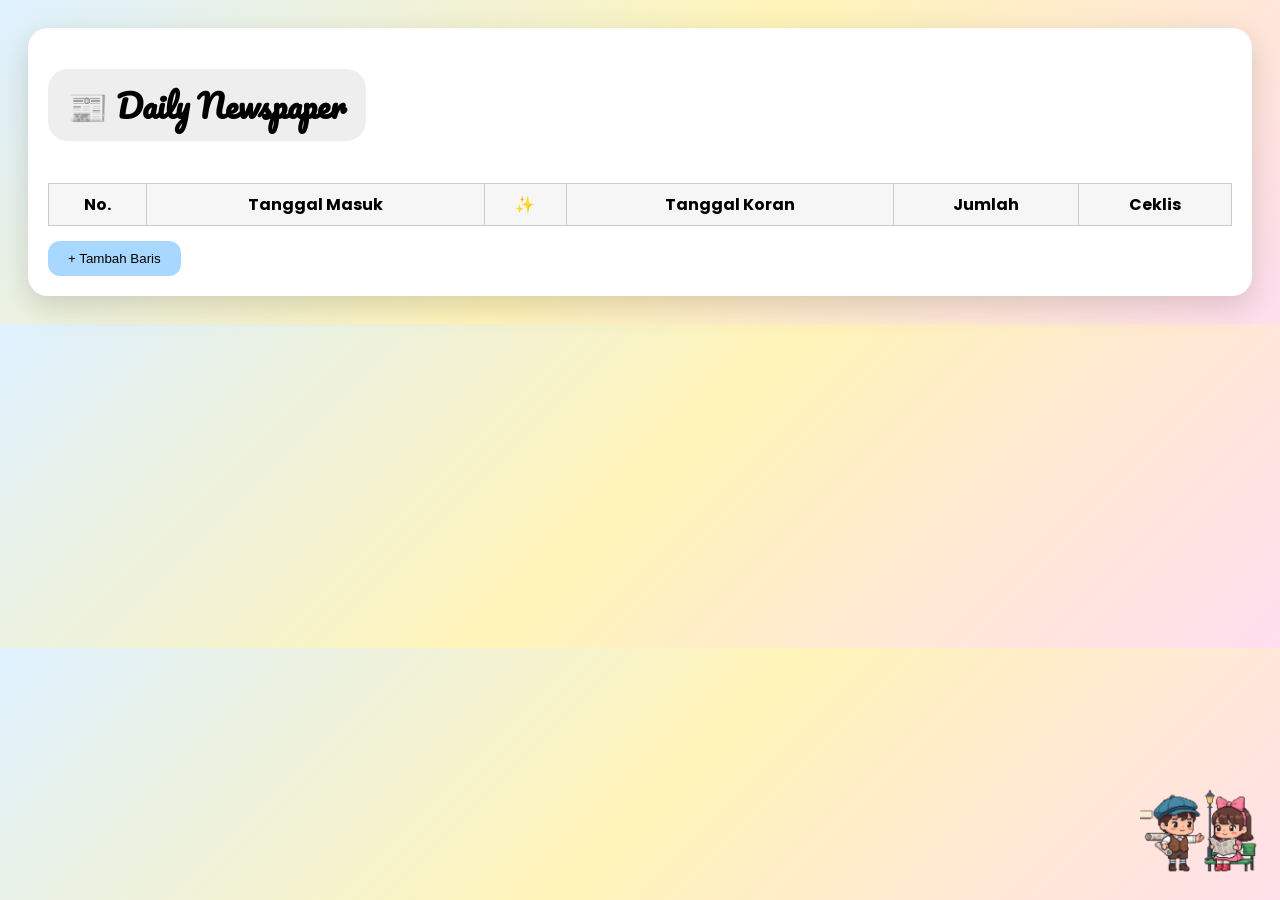
==== index.html @ 7d1302cc "Add initial HTML structure for Daily Newspaper" ====
<!DOCTYPE html>
<html lang="id">
<head>
<meta charset="UTF-8">
<title>Daily Newspaper</title>

<link href="https://fonts.googleapis.com/css2?family=Pacifico&family=Poppins:wght@300;500&display=swap" rel="stylesheet">
<link rel="stylesheet" href="style.css">
</head>

<body>

<div class="container">
  <h1>📰 Daily Newspaper</h1>

  <table id="newsTable">
    <thead>
      <tr>
        <th>No.</th>
        <th>Tanggal Masuk</th>
        <th>✨</th>
        <th>Tanggal Koran</th>
        <th>Jumlah</th>
        <th>Ceklis</th>
      </tr>
    </thead>
    <tbody></tbody>
  </table>

  <button class="addRow" onclick="addRow()">+ Tambah Baris</button>
</div>


<img class="character" src="WhatsApp_Image_2026-02-25_at_08.46.01-removebg-preview.png">

<script src="script.js"></script>
</body>
</html>
---- style.css ----
body{
  font-family:'Poppins',sans-serif;
  background: linear-gradient(135deg,#dff1ff,#fff4b8,#ffddee);
  padding:20px;
}

.container{
  background:white;
  border-radius:20px;
  padding:20px;
  box-shadow:0 10px 30px rgba(0,0,0,.15);
}

h1{
  text-align:center;
  font-family:'Pacifico',cursive;
  background:#eee;
  display:inline-block;
  padding:8px 20px;
  border-radius:20px;
}

table{
  width:100%;
  border-collapse:collapse;
  margin-top:20px;
}

th,td{
  border:1px solid #ccc;
  padding:8px;
  text-align:center;
}

th{
  background:#f6f6f6;
}

button.qty{
  background:#ffd6e7;
  border:none;
  padding:6px 10px;
  margin:2px;
  border-radius:8px;
  cursor:pointer;
}

button.addRow{
  margin-top:15px;
  padding:10px 20px;
  border:none;
  background:#a8d8ff;
  border-radius:12px;
  cursor:pointer;
}

.character{
  position:fixed;
  right:20px;
  bottom:20px;
  width:120px;
}
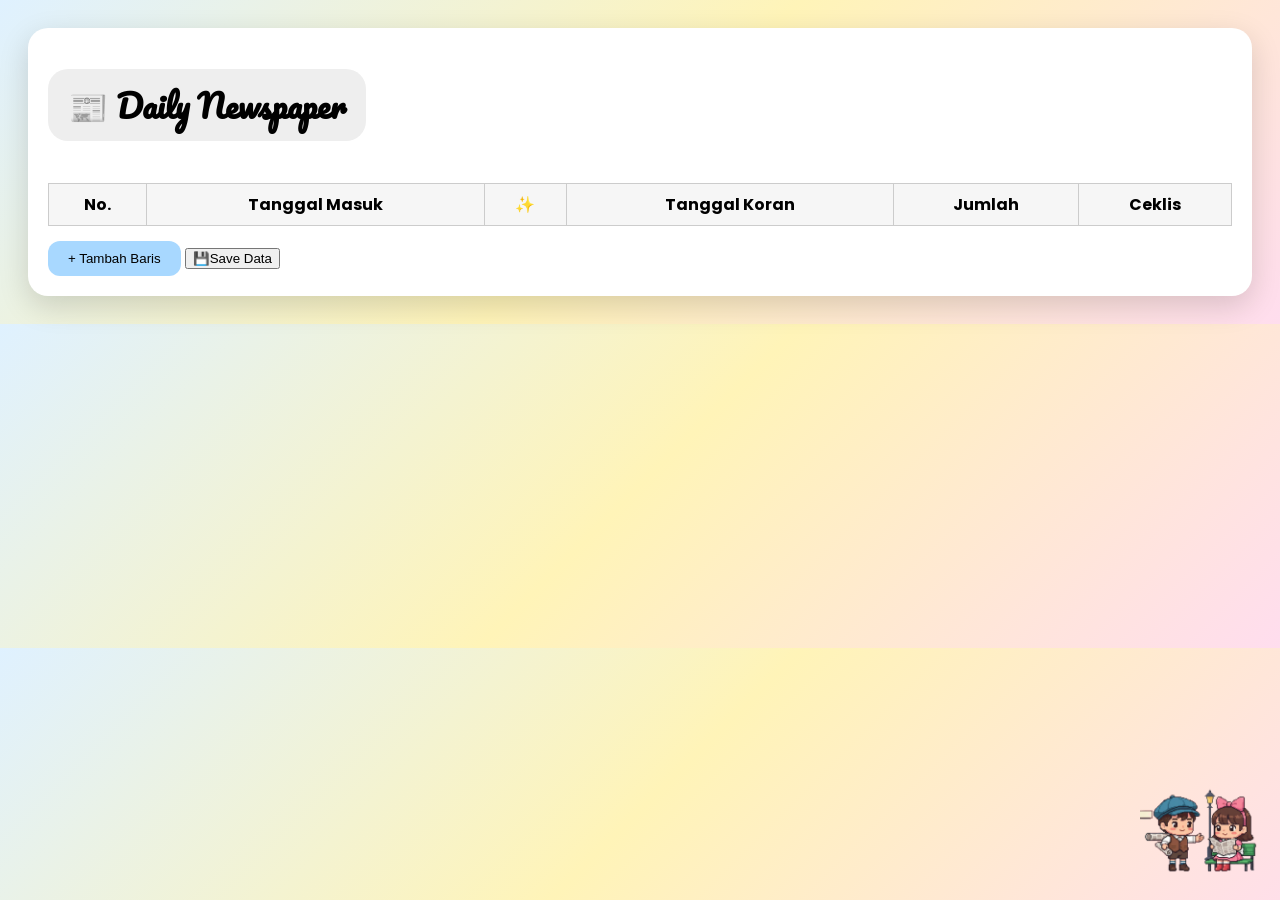
==== commit a67ce364: "Update index.html" ====
--- a/index.html
+++ b/index.html
@@ -28,6 +28,9 @@
   </table>
 
   <button class="addRow" onclick="addRow()">+ Tambah Baris</button>
+
+  <button onclick="saveData()"> 💾Save Data </button>
+  
 </div>
 
 
@@ -36,3 +39,4 @@
 <script src="script.js"></script>
 </body>
 </html>
+
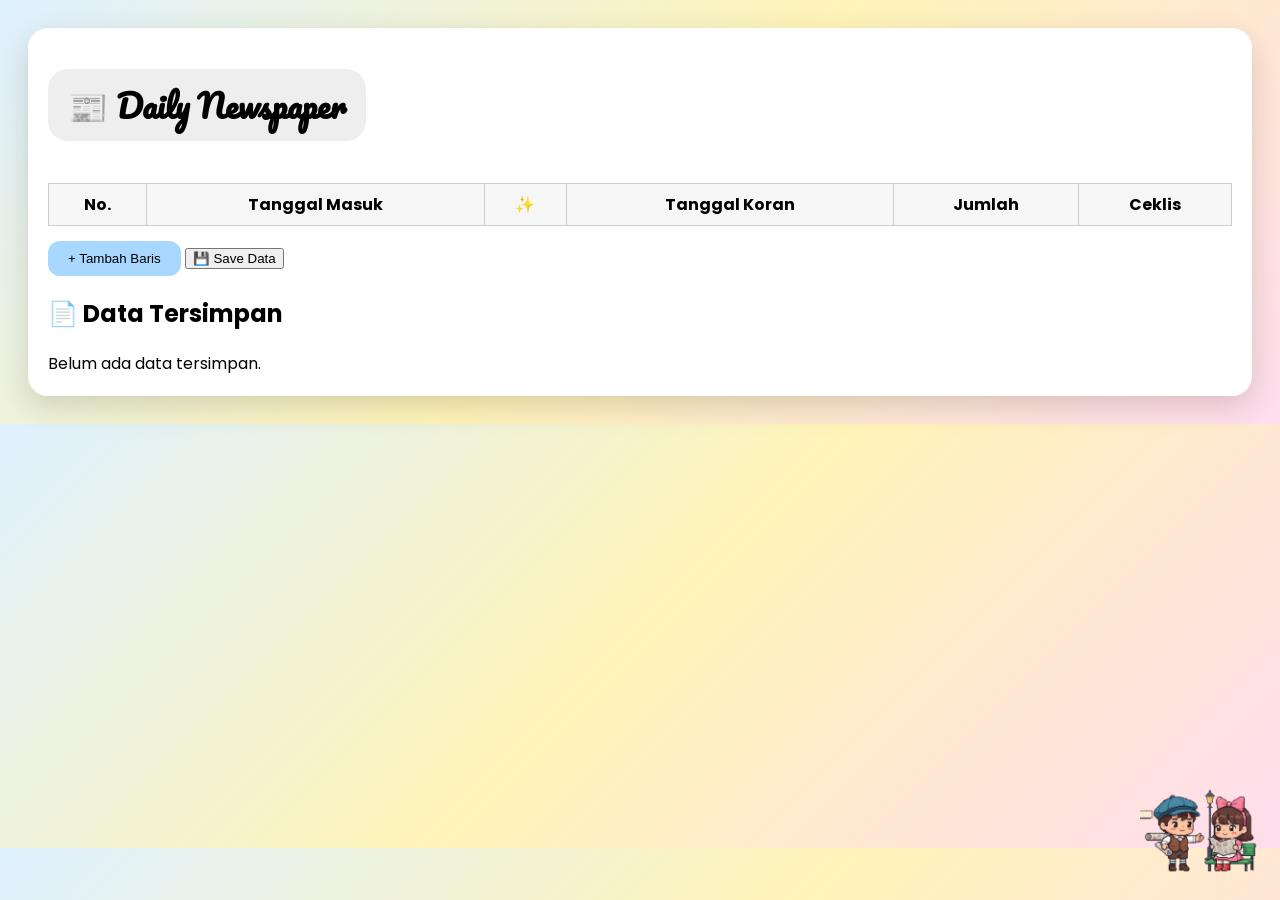
==== commit a9229d9f: "Add saved data section to index.html Added a section to display saved data." ====
--- a/index.html
+++ b/index.html
@@ -28,8 +28,10 @@
   </table>
 
   <button class="addRow" onclick="addRow()">+ Tambah Baris</button>
+<button onclick="saveData()">💾 Save Data</button>
 
-  <button onclick="saveData()"> 💾Save Data </button>
+<h2>📄 Data Tersimpan</h2>
+<div id="savedData">
   
 </div>
 
@@ -40,3 +42,4 @@
 </body>
 </html>
 
+
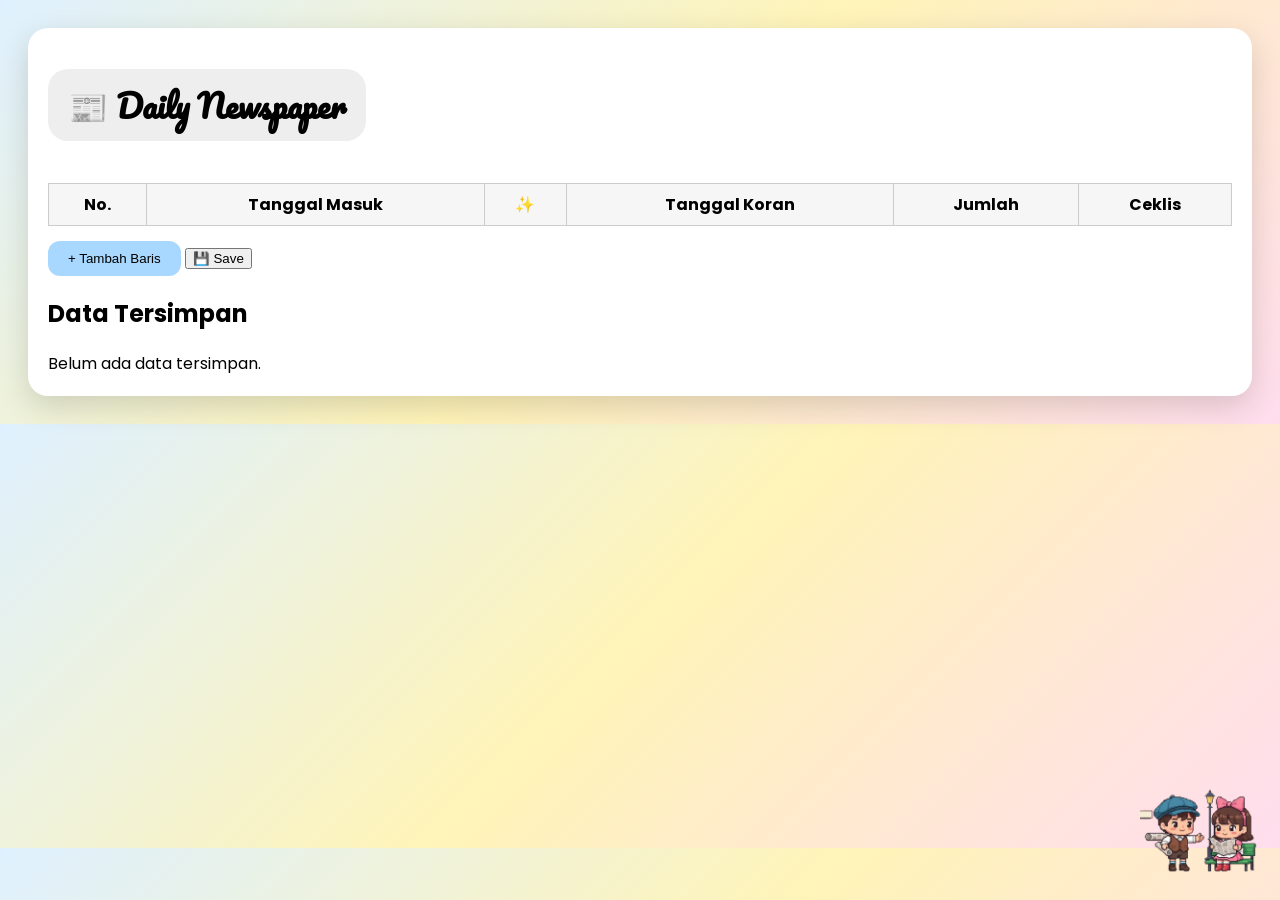
==== commit b4d01171: "Fix HTML structure and formatting" ====
--- a/index.html
+++ b/index.html
@@ -28,18 +28,14 @@
   </table>
 
   <button class="addRow" onclick="addRow()">+ Tambah Baris</button>
-<button onclick="saveData()">💾 Save Data</button>
+  <button onclick="saveData()">💾 Save</button>
 
-<h2>📄 Data Tersimpan</h2>
-<div id="savedData">
-  
+  <h2>Data Tersimpan</h2>
+  <div id="savedData"></div>
 </div>
-
 
 <img class="character" src="WhatsApp_Image_2026-02-25_at_08.46.01-removebg-preview.png">
 
 <script src="script.js"></script>
 </body>
 </html>
-
-
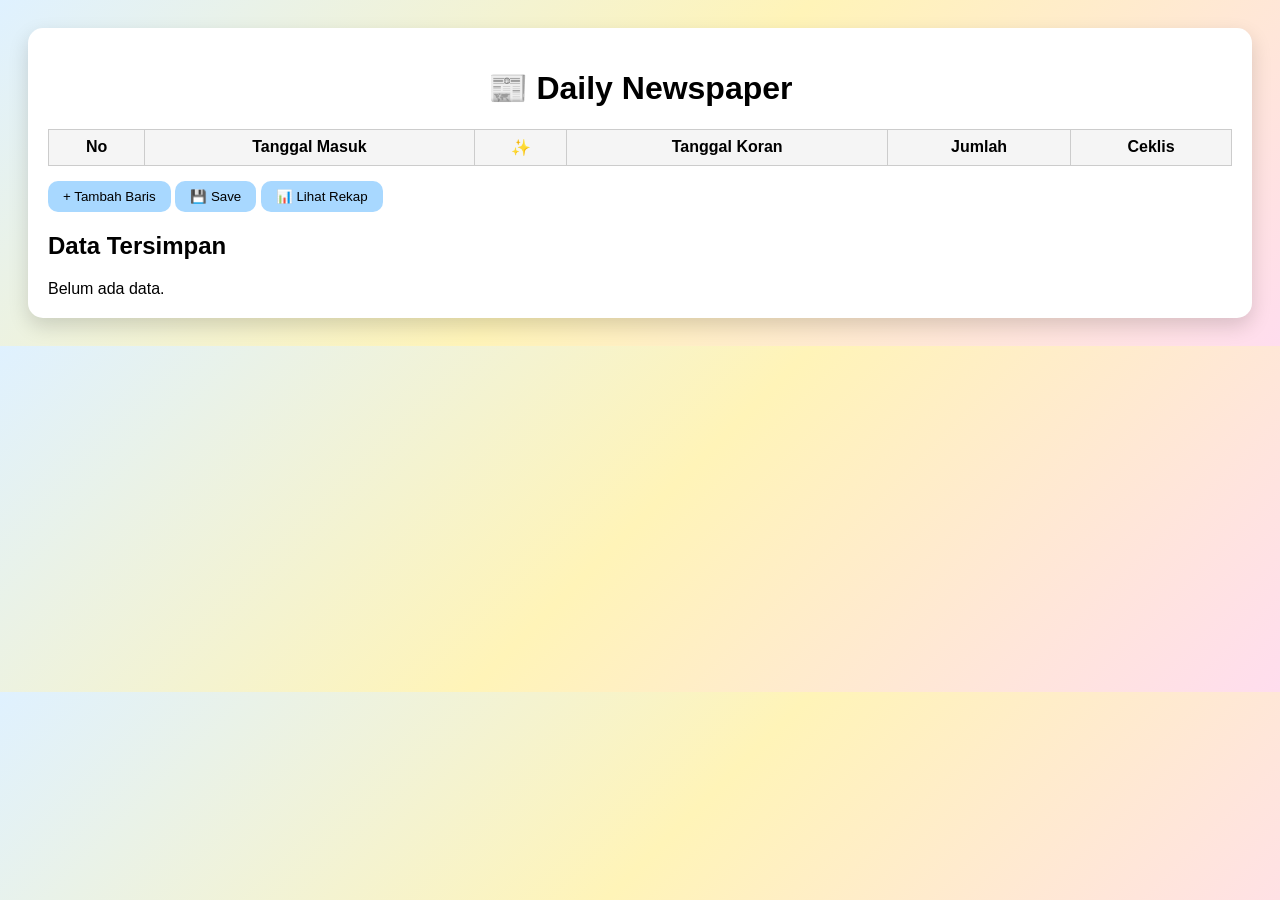
==== commit 44e7a606: "Add files via upload" ====
--- a/index.html
+++ b/index.html
@@ -3,11 +3,8 @@
 <head>
 <meta charset="UTF-8">
 <title>Daily Newspaper</title>
-
-<link href="https://fonts.googleapis.com/css2?family=Pacifico&family=Poppins:wght@300;500&display=swap" rel="stylesheet">
 <link rel="stylesheet" href="style.css">
 </head>
-
 <body>
 
 <div class="container">
@@ -16,7 +13,7 @@
   <table id="newsTable">
     <thead>
       <tr>
-        <th>No.</th>
+        <th>No</th>
         <th>Tanggal Masuk</th>
         <th>✨</th>
         <th>Tanggal Koran</th>
@@ -27,15 +24,16 @@
     <tbody></tbody>
   </table>
 
-  <button class="addRow" onclick="addRow()">+ Tambah Baris</button>
+  <button onclick="addRow()">+ Tambah Baris</button>
   <button onclick="saveData()">💾 Save</button>
+  <button onclick="window.location.href='rekap.html'">
+    📊 Lihat Rekap
+  </button>
 
   <h2>Data Tersimpan</h2>
   <div id="savedData"></div>
 </div>
 
-<img class="character" src="WhatsApp_Image_2026-02-25_at_08.46.01-removebg-preview.png">
-
 <script src="script.js"></script>
 </body>
-</html>
+</html>
--- a/style.css
+++ b/style.css
@@ -1,23 +1,18 @@
 body{
-  font-family:'Poppins',sans-serif;
+  font-family: Arial, sans-serif;
   background: linear-gradient(135deg,#dff1ff,#fff4b8,#ffddee);
   padding:20px;
 }
 
 .container{
   background:white;
-  border-radius:20px;
   padding:20px;
-  box-shadow:0 10px 30px rgba(0,0,0,.15);
+  border-radius:15px;
+  box-shadow:0 8px 20px rgba(0,0,0,.15);
 }
 
 h1{
   text-align:center;
-  font-family:'Pacifico',cursive;
-  background:#eee;
-  display:inline-block;
-  padding:8px 20px;
-  border-radius:20px;
 }
 
 table{
@@ -33,30 +28,18 @@
 }
 
 th{
-  background:#f6f6f6;
+  background:#f5f5f5;
 }
 
-button.qty{
-  background:#ffd6e7;
+button{
+  margin-top:15px;
+  padding:8px 15px;
   border:none;
-  padding:6px 10px;
-  margin:2px;
-  border-radius:8px;
+  background:#a8d8ff;
+  border-radius:10px;
   cursor:pointer;
 }
 
-button.addRow{
-  margin-top:15px;
-  padding:10px 20px;
-  border:none;
-  background:#a8d8ff;
-  border-radius:12px;
-  cursor:pointer;
-}
-
-.character{
-  position:fixed;
-  right:20px;
-  bottom:20px;
-  width:120px;
-}
+button:hover{
+  opacity:0.8;
+}
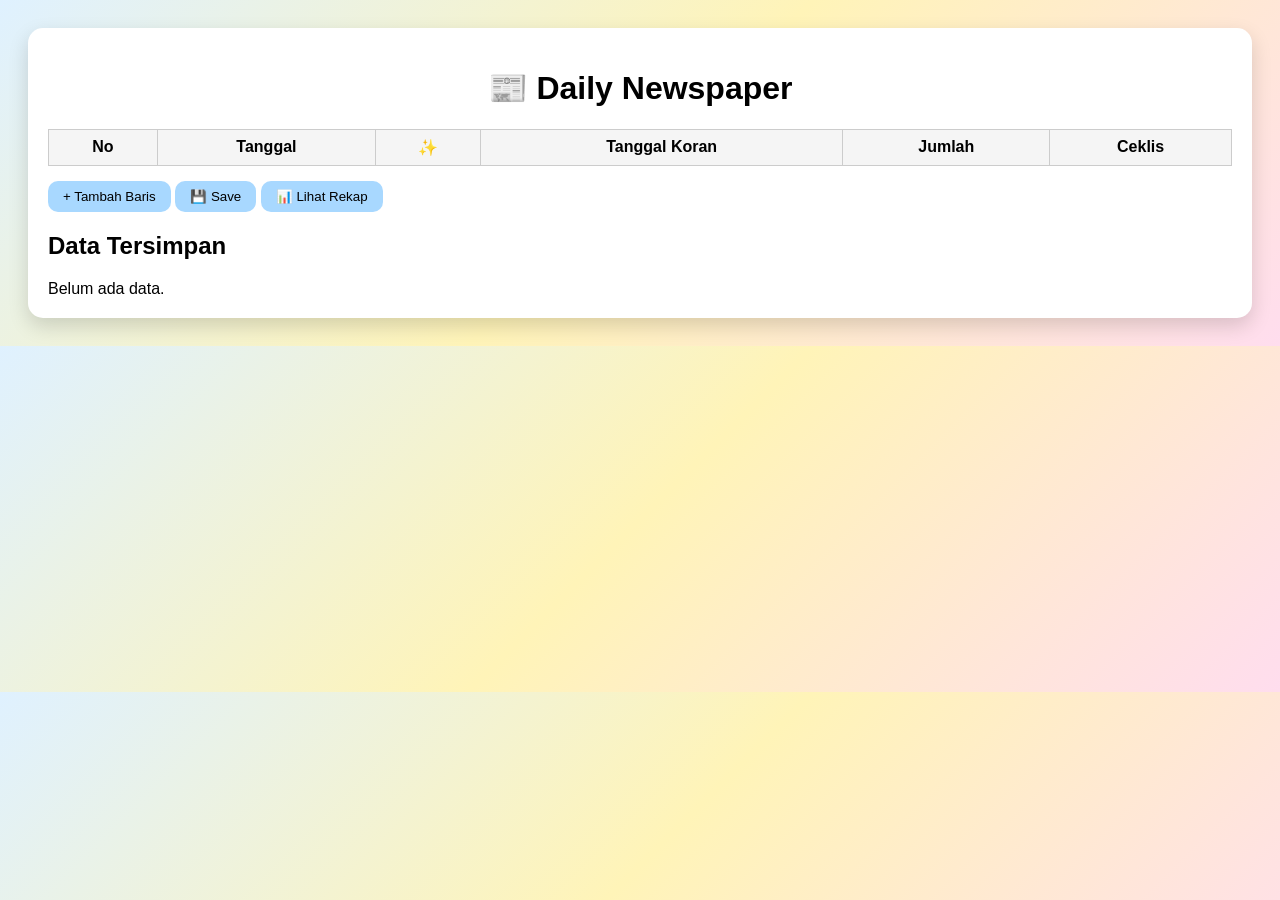
==== commit a09239aa: "Fix HTML structure and update table headers" ====
--- a/index.html
+++ b/index.html
@@ -14,7 +14,7 @@
     <thead>
       <tr>
         <th>No</th>
-        <th>Tanggal Masuk</th>
+        <th>Tanggal</th>
         <th>✨</th>
         <th>Tanggal Koran</th>
         <th>Jumlah</th>
@@ -36,4 +36,4 @@
 
 <script src="script.js"></script>
 </body>
-</html>+</html>
